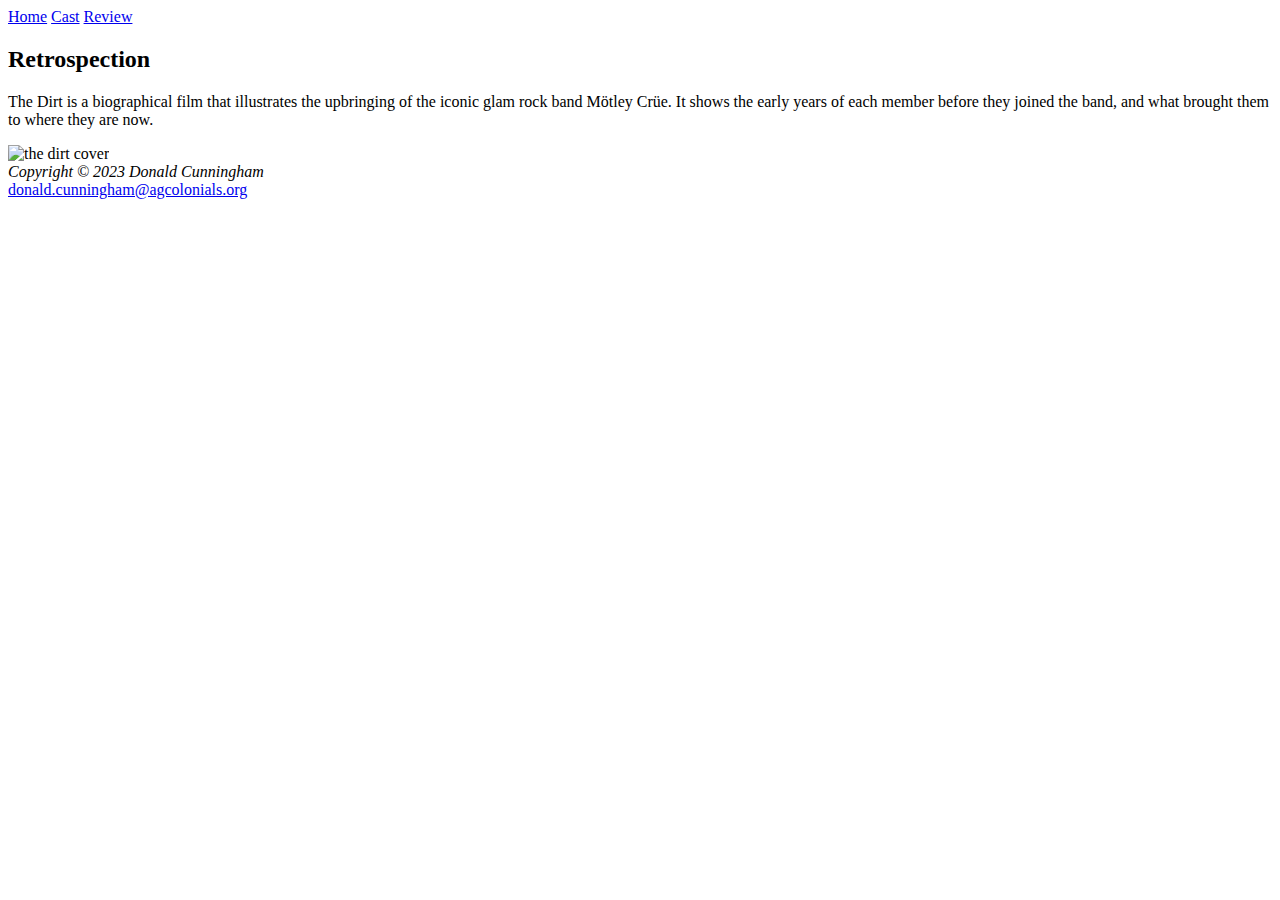
==== index.html @ 9afb12f8 "Create index.html" ====
<!DOCTYPE html>
<html lang="en">
    <head>
        <meta charset="utf-8">
        <meta name="viewport" content="width=device-width, initial-scale=1.0">
        <title>The Dirt (2019) :: Home</title>

        <link href="styles.css" type="text/css" rel="stylesheet"/>
    </head>
    
    <body>
        <div id="container">
            <nav>
                <a href="index.html">Home</a>
                <a href="cast.html">Cast</a>
                <a href="review.html">Review</a>
            </nav>

            <main>
                <h2>Retrospection</h2>
                <p>The Dirt is a biographical film that illustrates the upbringing of the iconic glam rock band Mötley Crüe. It shows the early years of each member before they joined the band, and what brought them to where they are now.</p>
                
                <img src="images/thedirt2.jpg" alt="the dirt cover" width="400">

                <footer>
                    <i>Copyright &copy; 2023 Donald Cunningham</i><br>
                    <a href="mailto:donald.cunningham@agcolonials.org">donald.cunningham@agcolonials.org</a>
                </footer>
            </main> 
        </div>
    </body>
</html>
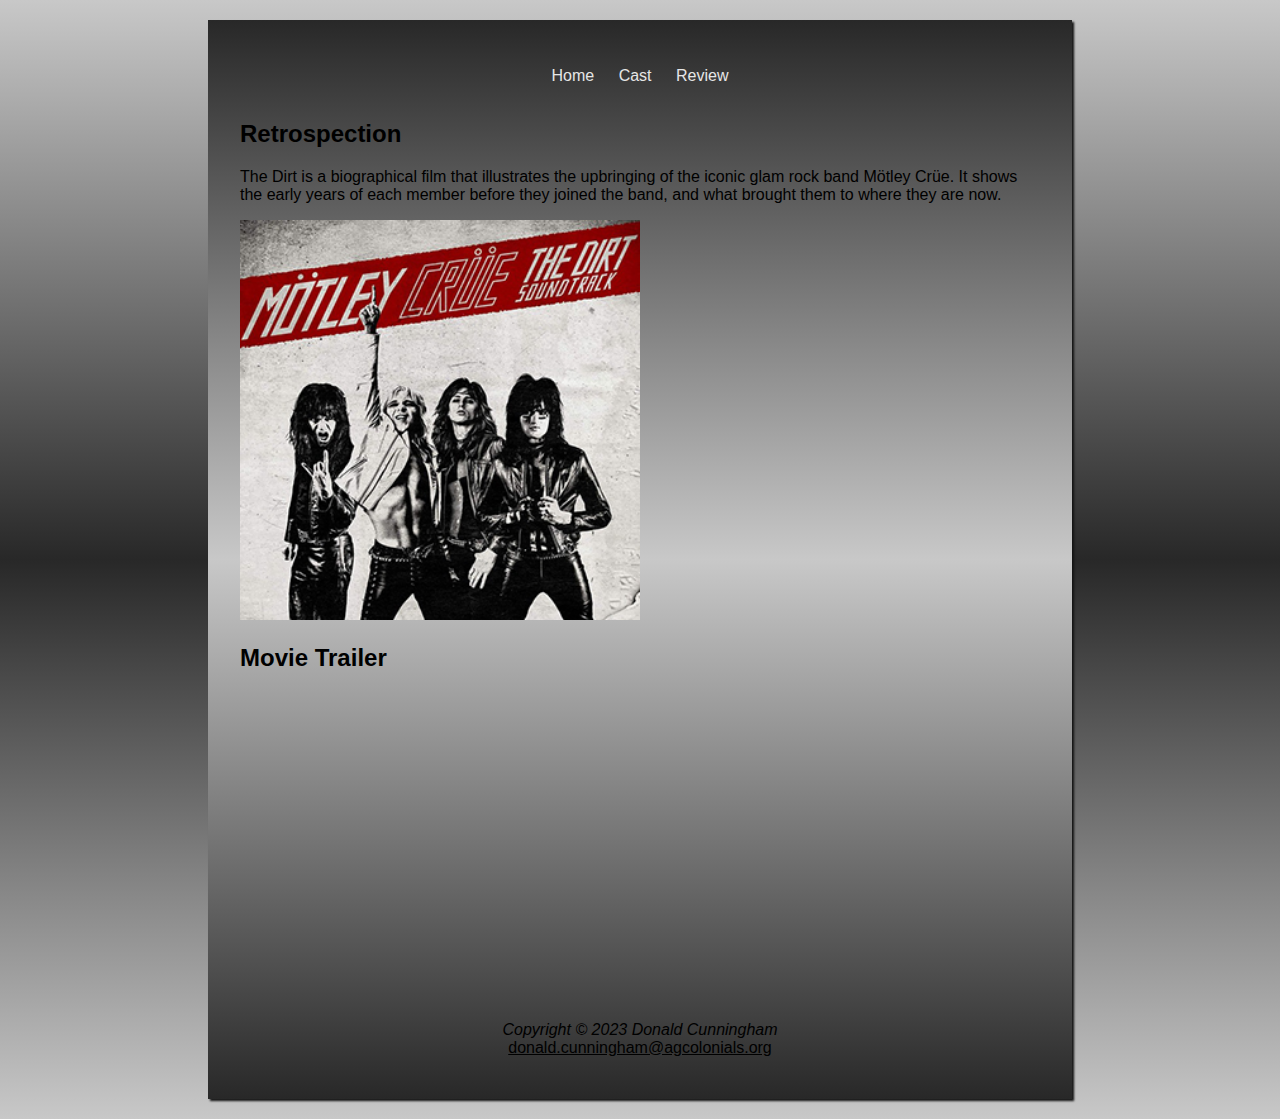
==== commit 5a0d960a: "Update index.html" ====
--- a/index.html
+++ b/index.html
@@ -22,6 +22,10 @@
                 
                 <img src="images/thedirt2.jpg" alt="the dirt cover" width="400">
 
+                <br>
+                <h2>Movie Trailer</h2>
+                <iframe width="560" height="315" src="https://www.youtube.com/embed/-NOp5ROn1HE?si=F4uTuX-lwz9Jun6C" title="YouTube video player" frameborder="0" allow="accelerometer; autoplay; clipboard-write; encrypted-media; gyroscope; picture-in-picture; web-share" allowfullscreen></iframe>
+
                 <footer>
                     <i>Copyright &copy; 2023 Donald Cunningham</i><br>
                     <a href="mailto:donald.cunningham@agcolonials.org">donald.cunningham@agcolonials.org</a>
--- a/styles.css
+++ b/styles.css
@@ -0,0 +1,46 @@
+header {background-color: rgb(20, 20, 20); text-align: center; padding: 20px}
+nav {background-color: rgba(30, 30, 30, 0); color: rgb(230, 230, 230); text-align: center; padding: 15px}
+div {
+    max-width: 800px;
+    margin: 20px auto;
+    padding: 20px;
+    background-color: rgb(255, 255, 255);
+    box-shadow: 0px 0px 10px, rgba(0, 0, 0, 0.2);
+}
+
+a {color: inherit}
+nav a {text-decoration: none; padding: 10px}
+h1 {font-size: 40px;}
+body {
+    margin: 0; 
+    padding: 0;
+    font-family: Arial, Helvetica, sans-serif; 
+
+    background-color: rgb(190, 190, 190);
+    background-repeat: no-repeat; 
+    background-image: linear-gradient(to bottom, rgb(200, 200, 200), rgb(40, 40, 40), rgb(200, 200, 200));
+}
+
+footer {
+    text-align: center; 
+    font-size: 100%; 
+    font-family: Arial, Helvetica, sans-serif; 
+    padding: 2em;
+    text-decoration: none; 
+    padding: 10px;
+}
+
+#container {
+    padding: 2em;
+    width: 80%;
+    min-width: 800px; 
+    margin-left: auto;
+    margin-right: auto;
+    box-shadow: 2px 2px 2px rgb(20, 20, 20);
+    background-color: rgb(190, 190, 190);
+    background-repeat: no-repeat; 
+    background-image: linear-gradient(to bottom, rgb(40, 40, 40), rgb(200, 200, 200), rgb(40, 40, 40));
+}
+
+.bold {font-weight: bold}
+.conclusion {font-size: 20px; line-height: 1.5}
